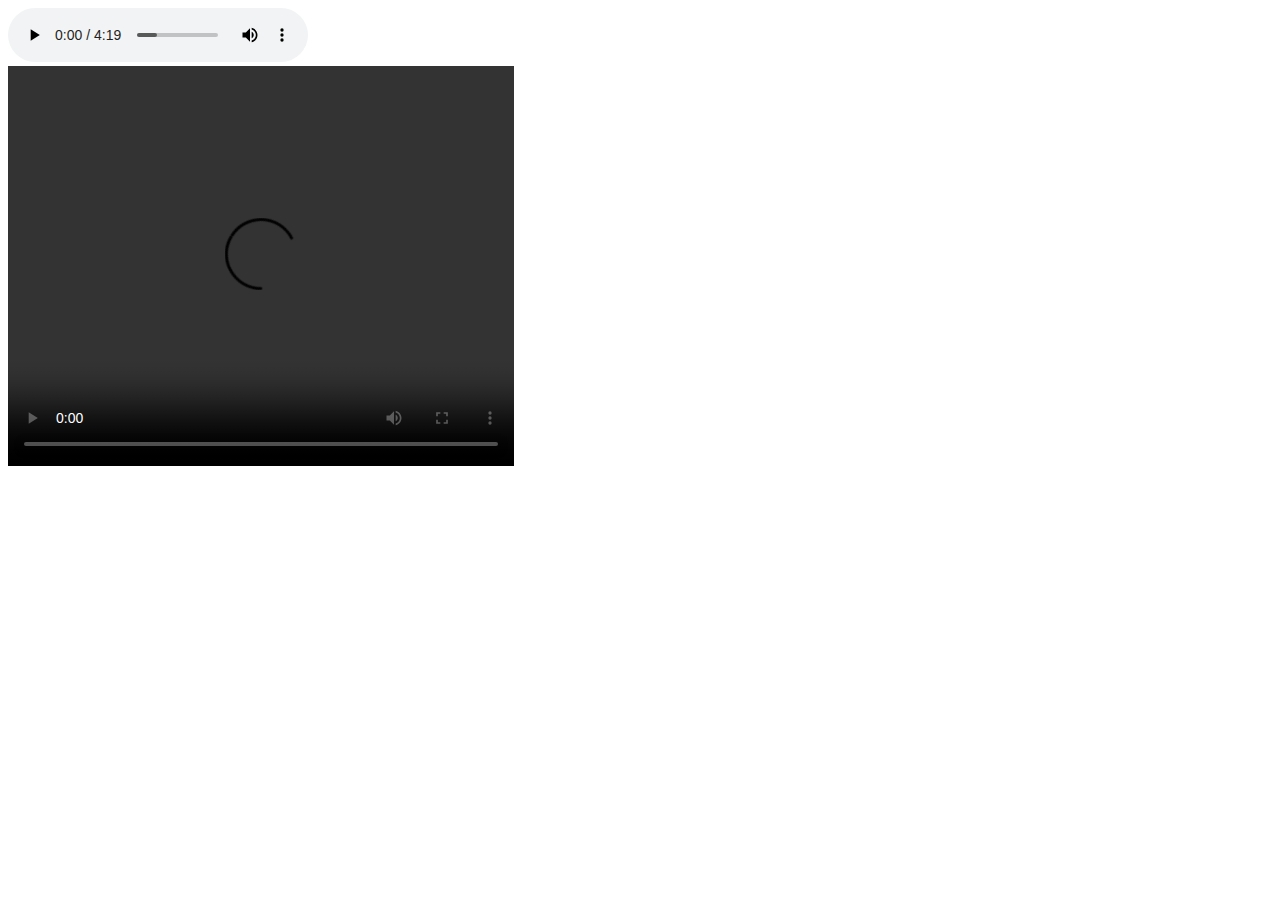
==== audo_video/index.html @ 225541a3 "completed audio and video" ====
<!DOCTYPE html>
<html lang="en">
<head>
    <meta charset="UTF-8">
    <meta name="viewport" content="width=device-width, initial-scale=1.0">
    <title>Audio Video Content</title>
</head>
<body>
    <div class="audio">
        <audio controls src="media/Kinara.mp3"> Atif Aslam song name: Kinara</audio>
    </div>
    <div class="video">
        <video width="40%" height="400px" controls src="media/bom-digy.mp4">Kaira song bom digy bom</video>
    </div>
    <div class="iframe-content">
        <iframe width="560" height="315" src="https://www.youtube.com/embed/sMoM0fYO-Qg" frameborder="0" allow="accelerometer; autoplay; clipboard-write; encrypted-media; gyroscope; picture-in-picture" allowfullscreen></iframe>
    </div>
</body>
</html>
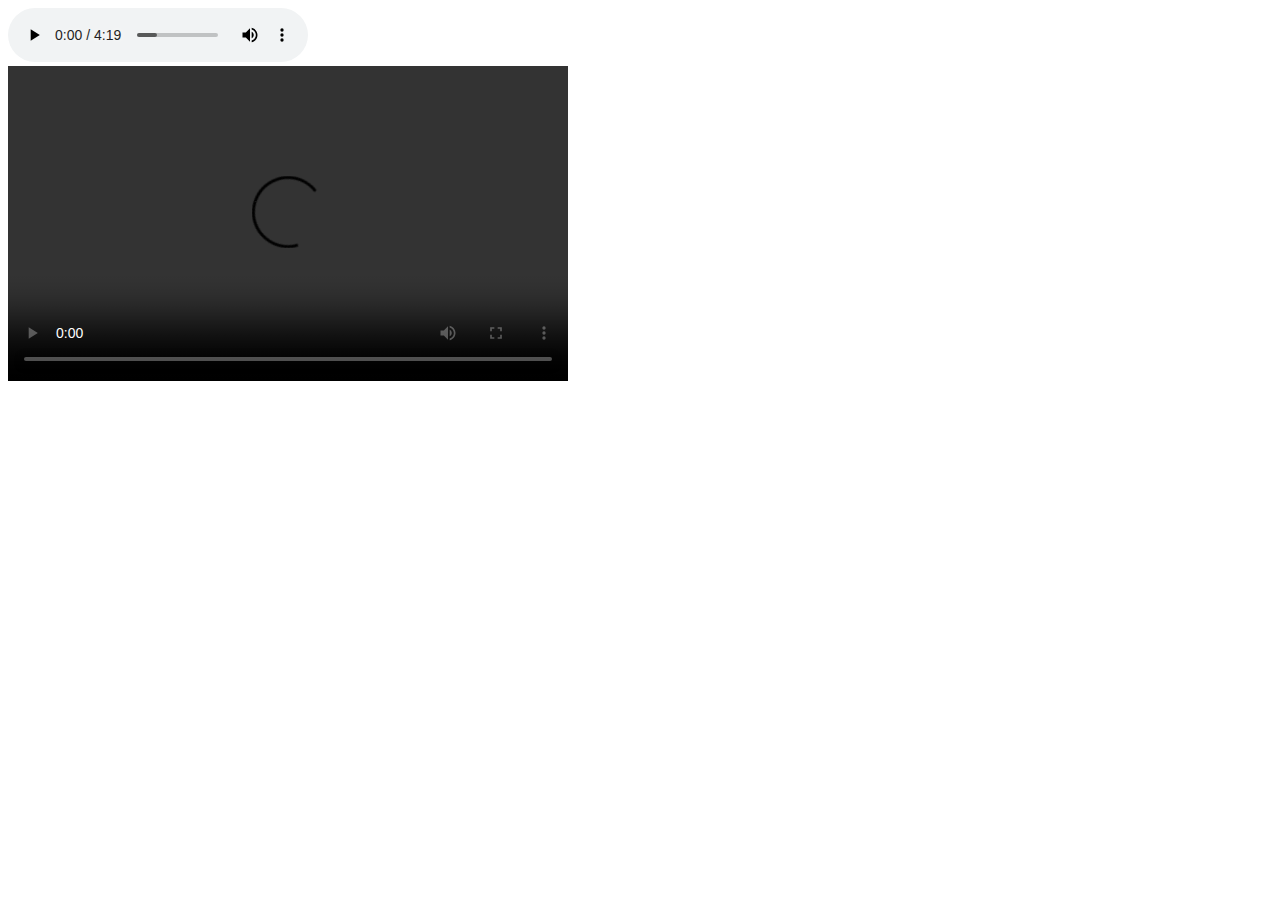
==== commit a6f99cff: "deleted video file" ====
--- a/audo_video/index.html
+++ b/audo_video/index.html
@@ -10,7 +10,7 @@
         <audio controls src="media/Kinara.mp3"> Atif Aslam song name: Kinara</audio>
     </div>
     <div class="video">
-        <video width="40%" height="400px" controls src="media/bom-digy.mp4">Kaira song bom digy bom</video>
+        <video width="560" height="315px" controls src="media/bom-digy.mp4">Kaira song bom digy bom</video>
     </div>
     <div class="iframe-content">
         <iframe width="560" height="315" src="https://www.youtube.com/embed/sMoM0fYO-Qg" frameborder="0" allow="accelerometer; autoplay; clipboard-write; encrypted-media; gyroscope; picture-in-picture" allowfullscreen></iframe>
